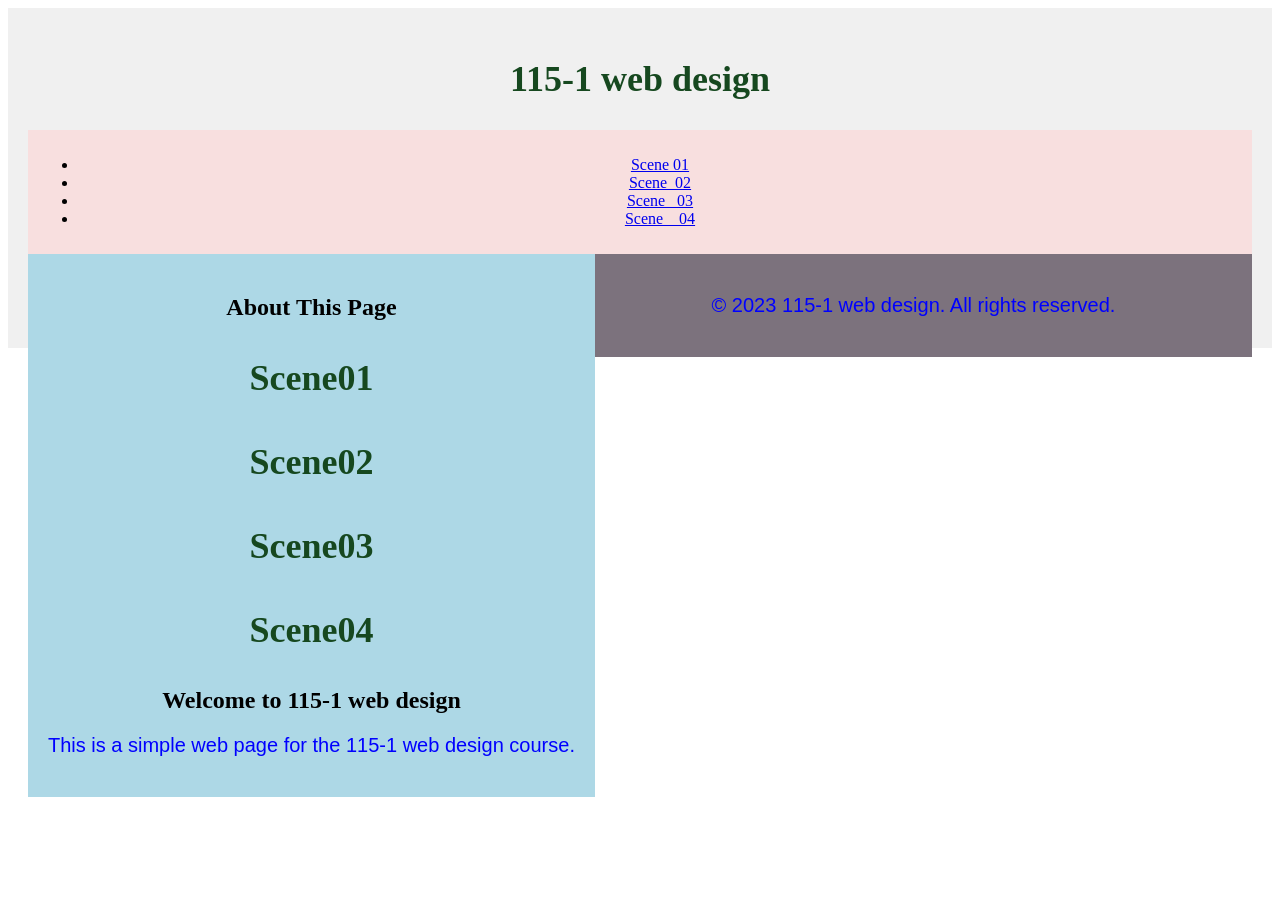
==== as02/index.html @ 82d4151c "initial commit" ====
<!-- I'm so hungry -->
<!DOCTYPE html>
<html lang="en">
<head>
    <meta charset="UTF-8">
    <meta name="viewport" content="width=device-width, initial-scale=1.0">
    <title>115-1 web design</title>
    <link rel="stylesheet" href="style.css">
</head>
<!-- 由網頁的上而下 左而右的順序去寫 -->
<body>
    <div id="banner" style="background-color: #f0f0f0; padding: 20px; text-align: center;">
        <h1>115-1 web design</h1>
    <div id="nav">
		<ul>
            <li><a href="#scene01">Scene&nbsp;01</a></li>
            <li><a href="#scene02">Scene&nbsp;&nbsp;02</a></li>
            <li><a href="#scene03">Scene&nbsp;&nbsp;&nbsp;03</a></li>
            <li><a href="#scene04">Scene&nbsp;&nbsp;&nbsp;&nbsp;04</a></li>
        </ul>
</div>
    <div id="content" style="background-color: lightblue; padding: 20px;">
         <h2>About This Page</h2>
        <section id="scene01"><h1>Scene01</h1></section>
		<section id="scene02"><h1>Scene02</h1></section>
		<section id="scene03"><h1>Scene03</h1></section>
		<section id="scene04"><h1>Scene04</h1></section>
        <h2>Welcome to 115-1 web design</h2>
        <p>This is a simple web page for the 115-1 web design course.</p>
    </div>
    <div id="supporting"></div>
    <div id="footer" style="background-color: #7c727d; padding: 20px; text-align: center;">
        <p>&copy; 2023 115-1 web design. All rights reserved.</p>
    </div>
<!--#scene01 為 id為scene01 的那個東西-->
---- as02/style.css ----
p {
    font-family: Arial, sans-serif;
      color: blue;
      font-size: 20px;
}

h1 {
      color: rgb(22, 72, 31);
      font-size: 36px;
      line-height: 1.5;
}

#banner {
      background-color: #f8dfdf;
      height: 300px;
      width: 200px
      text-align: center;
}

#nav {
      background-color: #f8dfdf;
      padding: 10px;
      width: 150px
      text-align: center;

}

#footer {
      background-color: #7e97da;
      padding: 10px;
      text-align: center;
}

#content {
      background-color: #719e95;
      padding: 10px;
      float: left;
}
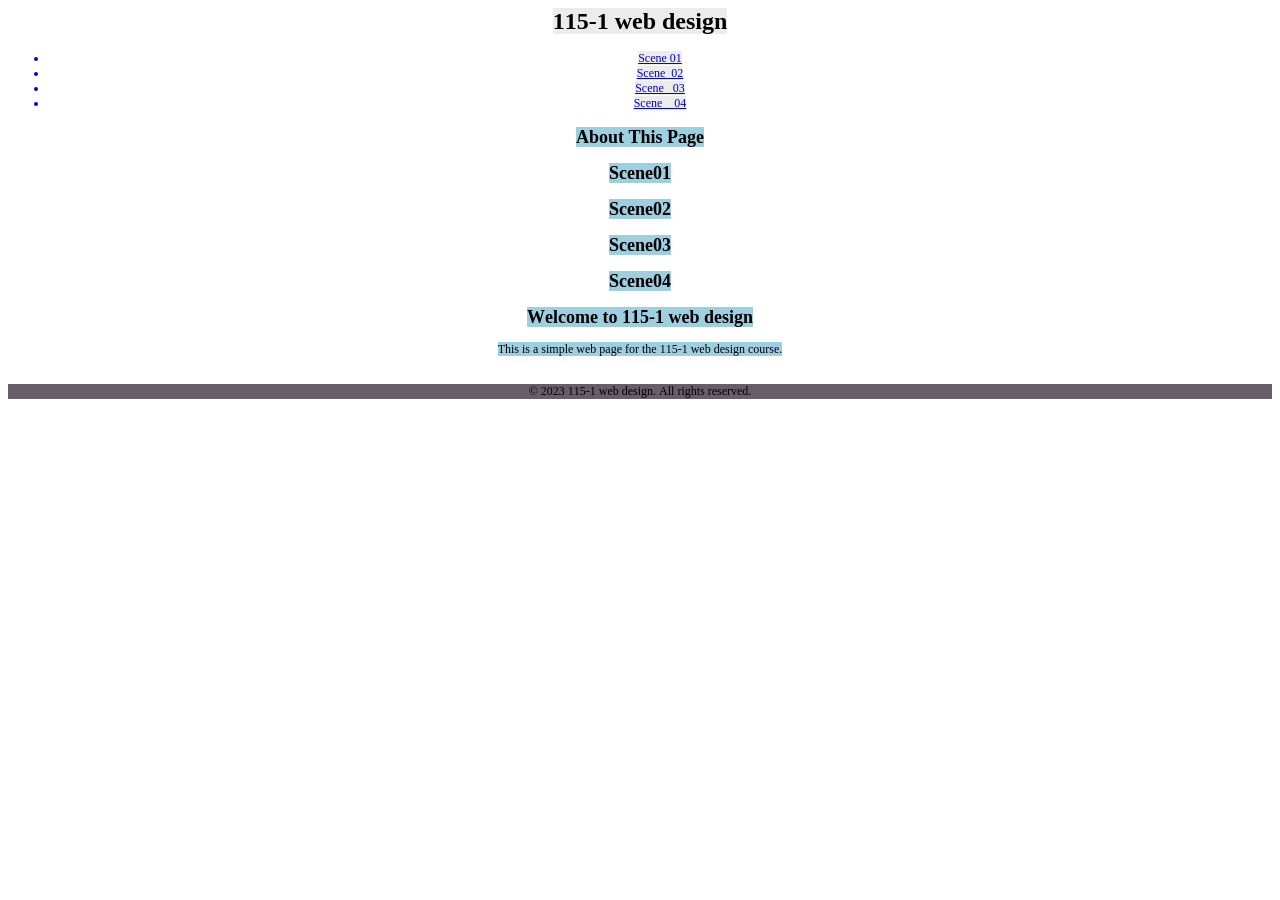
==== commit 6e63cd67: "initial commit" ====
--- a/as02/index.html
+++ b/as02/index.html
@@ -1,35 +1,42 @@
-<!-- I'm so hungry -->
-<!DOCTYPE html>
-<html lang="en">
+<!DOCTYPE html PUBLIC "-//W3C//DTD HTML 4.01//EN" "http://www.w3.org/TR/html4/strict.dtd">
+<html>
 <head>
-    <meta charset="UTF-8">
-    <meta name="viewport" content="width=device-width, initial-scale=1.0">
-    <title>115-1 web design</title>
-    <link rel="stylesheet" href="style.css">
+  <meta http-equiv="Content-Type" content="text/html; charset=utf-8">
+  <meta http-equiv="Content-Style-Type" content="text/css">
+  <title></title>
+  <meta name="Generator" content="Cocoa HTML Writer">
+  <meta name="CocoaVersion" content="2575.7">
+  <style type="text/css">
+    p.p4 {margin: 0.0px 0.0px 12.0px 0.0px; text-align: center; font: 12.0px Times; -webkit-text-stroke: #000000}
+    p.p5 {margin: 0.0px 0.0px 0.0px 0.0px; text-align: center; font: 12.0px Times; -webkit-text-stroke: #000000; min-height: 14.0px}
+    p.p6 {margin: 0.0px 0.0px 12.0px 0.0px; text-align: center; font: 12.0px Times; -webkit-text-stroke: #000000; background-color: #685e6a}
+    p.p7 {margin: 0.0px 0.0px 12.0px 0.0px; text-align: center; font: 12.0px Times; -webkit-text-stroke: #000000; min-height: 14.0px}
+    li.li2 {margin: 0.0px 0.0px 0.0px 0.0px; text-align: center; font: 12.0px Times; color: #0000e9; -webkit-text-stroke: #0000e9}
+    span.s1 {font-kerning: none; background-color: #ececec}
+    span.s2 {background-color: #ececec; -webkit-text-stroke: 0px #000000}
+    span.s3 {text-decoration: underline ; font-kerning: none; background-color: #ececec}
+    span.s4 {font-kerning: none; background-color: #9ecfe0}
+    span.s5 {font-kerning: none}
+    ul.ul1 {list-style-type: disc}
+  </style>
 </head>
-<!-- 由網頁的上而下 左而右的順序去寫 -->
 <body>
-    <div id="banner" style="background-color: #f0f0f0; padding: 20px; text-align: center;">
-        <h1>115-1 web design</h1>
-    <div id="nav">
-		<ul>
-            <li><a href="#scene01">Scene&nbsp;01</a></li>
-            <li><a href="#scene02">Scene&nbsp;&nbsp;02</a></li>
-            <li><a href="#scene03">Scene&nbsp;&nbsp;&nbsp;03</a></li>
-            <li><a href="#scene04">Scene&nbsp;&nbsp;&nbsp;&nbsp;04</a></li>
-        </ul>
-</div>
-    <div id="content" style="background-color: lightblue; padding: 20px;">
-         <h2>About This Page</h2>
-        <section id="scene01"><h1>Scene01</h1></section>
-		<section id="scene02"><h1>Scene02</h1></section>
-		<section id="scene03"><h1>Scene03</h1></section>
-		<section id="scene04"><h1>Scene04</h1></section>
-        <h2>Welcome to 115-1 web design</h2>
-        <p>This is a simple web page for the 115-1 web design course.</p>
-    </div>
-    <div id="supporting"></div>
-    <div id="footer" style="background-color: #7c727d; padding: 20px; text-align: center;">
-        <p>&copy; 2023 115-1 web design. All rights reserved.</p>
-    </div>
-<!--#scene01 為 id為scene01 的那個東西-->+<h1 style="margin: 0.0px 0.0px 16.1px 0.0px; text-align: center; font: 24.0px Times; -webkit-text-stroke: #000000"><span class="s1"><b>115-1 web design</b><b></b></span></h1>
+<ul class="ul1">
+  <li class="li2"><span class="s2"></span><span class="s3">Scene 01</span></li>
+  <li class="li2"><span class="s2"></span><span class="s3">Scene  02</span></li>
+  <li class="li2"><span class="s2"></span><span class="s3">Scene   03</span></li>
+  <li class="li2"><span class="s2"></span><span class="s3">Scene    04</span></li>
+</ul>
+<h2 style="margin: 0.0px 0.0px 14.9px 0.0px; text-align: center; font: 18.0px Times; -webkit-text-stroke: #000000"><span class="s4"><b>About This Page</b><b></b></span></h2>
+<h1 style="margin: 0.0px 0.0px 14.9px 0.0px; text-align: center; font: 18.0px Times; -webkit-text-stroke: #000000"><span class="s4"><b>Scene01</b><b></b></span></h1>
+<h1 style="margin: 0.0px 0.0px 14.9px 0.0px; text-align: center; font: 18.0px Times; -webkit-text-stroke: #000000"><span class="s4"><b>Scene02</b><b></b></span></h1>
+<h1 style="margin: 0.0px 0.0px 14.9px 0.0px; text-align: center; font: 18.0px Times; -webkit-text-stroke: #000000"><span class="s4"><b>Scene03</b><b></b></span></h1>
+<h1 style="margin: 0.0px 0.0px 14.9px 0.0px; text-align: center; font: 18.0px Times; -webkit-text-stroke: #000000"><span class="s4"><b>Scene04</b><b></b></span></h1>
+<h2 style="margin: 0.0px 0.0px 14.9px 0.0px; text-align: center; font: 18.0px Times; -webkit-text-stroke: #000000"><span class="s4"><b>Welcome to 115-1 web design</b><b></b></span></h2>
+<p class="p4"><span class="s4">This is a simple web page for the 115-1 web design course.</span></p>
+<p class="p5"><span class="s5"></span><br></p>
+<p class="p6"><span class="s5">© 2023 115-1 web design. All rights reserved.</span></p>
+<p class="p7"><span class="s5"></span><br></p>
+</body>
+</html>
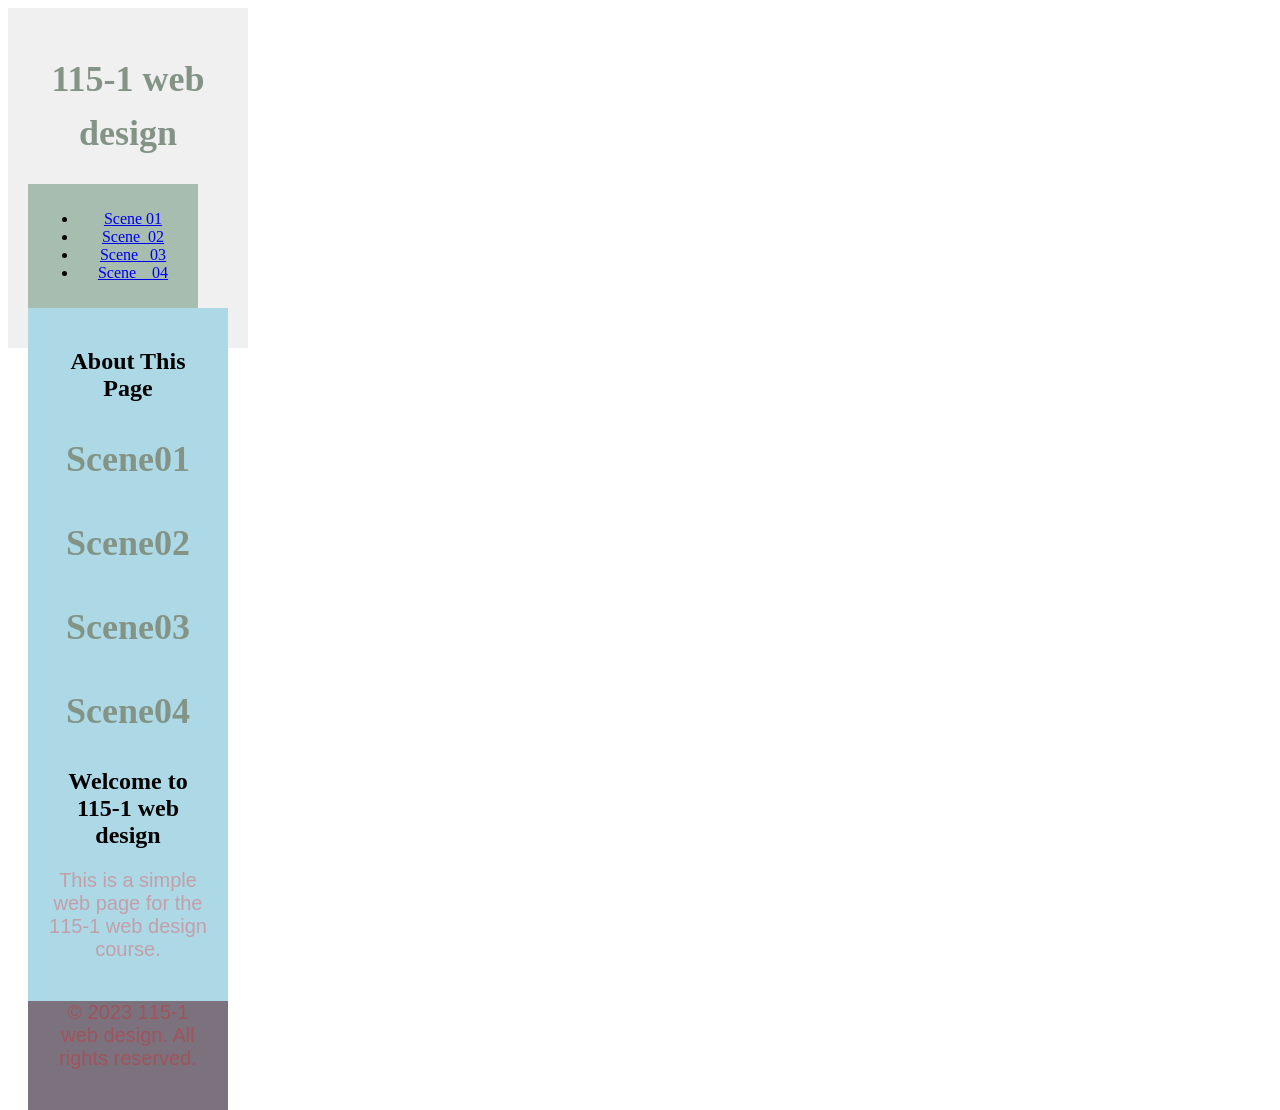
==== commit efd77d51: "0924" ====
--- a/as02/index.html
+++ b/as02/index.html
@@ -1,42 +1,35 @@
-<!DOCTYPE html PUBLIC "-//W3C//DTD HTML 4.01//EN" "http://www.w3.org/TR/html4/strict.dtd">
-<html>
+<!-- I'm so hungry -->
+<!DOCTYPE html>
+<html lang="en">
 <head>
-  <meta http-equiv="Content-Type" content="text/html; charset=utf-8">
-  <meta http-equiv="Content-Style-Type" content="text/css">
-  <title></title>
-  <meta name="Generator" content="Cocoa HTML Writer">
-  <meta name="CocoaVersion" content="2575.7">
-  <style type="text/css">
-    p.p4 {margin: 0.0px 0.0px 12.0px 0.0px; text-align: center; font: 12.0px Times; -webkit-text-stroke: #000000}
-    p.p5 {margin: 0.0px 0.0px 0.0px 0.0px; text-align: center; font: 12.0px Times; -webkit-text-stroke: #000000; min-height: 14.0px}
-    p.p6 {margin: 0.0px 0.0px 12.0px 0.0px; text-align: center; font: 12.0px Times; -webkit-text-stroke: #000000; background-color: #685e6a}
-    p.p7 {margin: 0.0px 0.0px 12.0px 0.0px; text-align: center; font: 12.0px Times; -webkit-text-stroke: #000000; min-height: 14.0px}
-    li.li2 {margin: 0.0px 0.0px 0.0px 0.0px; text-align: center; font: 12.0px Times; color: #0000e9; -webkit-text-stroke: #0000e9}
-    span.s1 {font-kerning: none; background-color: #ececec}
-    span.s2 {background-color: #ececec; -webkit-text-stroke: 0px #000000}
-    span.s3 {text-decoration: underline ; font-kerning: none; background-color: #ececec}
-    span.s4 {font-kerning: none; background-color: #9ecfe0}
-    span.s5 {font-kerning: none}
-    ul.ul1 {list-style-type: disc}
-  </style>
+    <meta charset="UTF-8">
+    <meta name="viewport" content="width=device-width, initial-scale=1.0">
+    <title>115-1 web design</title>
+    <link rel="stylesheet" href="style.css">
 </head>
+<!-- 由網頁的上而下 左而右的順序去寫 -->
 <body>
-<h1 style="margin: 0.0px 0.0px 16.1px 0.0px; text-align: center; font: 24.0px Times; -webkit-text-stroke: #000000"><span class="s1"><b>115-1 web design</b><b></b></span></h1>
-<ul class="ul1">
-  <li class="li2"><span class="s2"></span><span class="s3">Scene 01</span></li>
-  <li class="li2"><span class="s2"></span><span class="s3">Scene  02</span></li>
-  <li class="li2"><span class="s2"></span><span class="s3">Scene   03</span></li>
-  <li class="li2"><span class="s2"></span><span class="s3">Scene    04</span></li>
-</ul>
-<h2 style="margin: 0.0px 0.0px 14.9px 0.0px; text-align: center; font: 18.0px Times; -webkit-text-stroke: #000000"><span class="s4"><b>About This Page</b><b></b></span></h2>
-<h1 style="margin: 0.0px 0.0px 14.9px 0.0px; text-align: center; font: 18.0px Times; -webkit-text-stroke: #000000"><span class="s4"><b>Scene01</b><b></b></span></h1>
-<h1 style="margin: 0.0px 0.0px 14.9px 0.0px; text-align: center; font: 18.0px Times; -webkit-text-stroke: #000000"><span class="s4"><b>Scene02</b><b></b></span></h1>
-<h1 style="margin: 0.0px 0.0px 14.9px 0.0px; text-align: center; font: 18.0px Times; -webkit-text-stroke: #000000"><span class="s4"><b>Scene03</b><b></b></span></h1>
-<h1 style="margin: 0.0px 0.0px 14.9px 0.0px; text-align: center; font: 18.0px Times; -webkit-text-stroke: #000000"><span class="s4"><b>Scene04</b><b></b></span></h1>
-<h2 style="margin: 0.0px 0.0px 14.9px 0.0px; text-align: center; font: 18.0px Times; -webkit-text-stroke: #000000"><span class="s4"><b>Welcome to 115-1 web design</b><b></b></span></h2>
-<p class="p4"><span class="s4">This is a simple web page for the 115-1 web design course.</span></p>
-<p class="p5"><span class="s5"></span><br></p>
-<p class="p6"><span class="s5">© 2023 115-1 web design. All rights reserved.</span></p>
-<p class="p7"><span class="s5"></span><br></p>
-</body>
-</html>
+    <div id="banner" style="background-color: #f0f0f0; padding: 20px; text-align: center;">
+        <h1>115-1 web design</h1>
+    <div id="nav">
+		<ul>
+            <li><a href="#scene01">Scene&nbsp;01</a></li>
+            <li><a href="#scene02">Scene&nbsp;&nbsp;02</a></li>
+            <li><a href="#scene03">Scene&nbsp;&nbsp;&nbsp;03</a></li>
+            <li><a href="#scene04">Scene&nbsp;&nbsp;&nbsp;&nbsp;04</a></li>
+        </ul>
+</div>
+    <div id="content" style="background-color: lightblue; padding: 20px;">
+         <h2>About This Page</h2>
+        <section id="scene01"><h1>Scene01</h1></section>
+		<section id="scene02"><h1>Scene02</h1></section>
+		<section id="scene03"><h1>Scene03</h1></section>
+		<section id="scene04"><h1>Scene04</h1></section>
+        <h2>Welcome to 115-1 web design</h2>
+        <p>This is a simple web page for the 115-1 web design course.</p>
+    </div>
+    <div id="supporting"></div>
+    <div id="footer" style="background-color: #7c727d; padding: 20px; text-align: center;">
+        <p>&copy; 2023 115-1 web design. All rights reserved.</p>
+    </div>
+<!--#scene01 為 id為scene01 的那個東西-->
--- a/as02/style.css
+++ b/as02/style.css
@@ -0,0 +1,40 @@
+
+p {
+    font-family: Arial, sans-serif;
+      color: rgba(255, 0, 0, 0.263);
+      font-size: 20px;
+}
+
+h1 {
+      color: rgb(131, 148, 134);
+      font-size: 36px;
+      line-height: 1.5;
+}
+
+#banner {
+      background-color: #f8dfdf;
+      height: 300px;
+      width: 200px;
+      text-align: center;
+}
+
+#nav {
+      background-color: #12572d55;
+      padding: 10px;
+      width: 150px;
+      text-align: center;
+
+}
+
+#footer {
+      background-color: #7e97da;
+      padding: 10px;
+      text-align: center;
+}
+
+#content {
+      background-color: #719e95;
+      padding: 10px;
+      float: left;
+}
+
